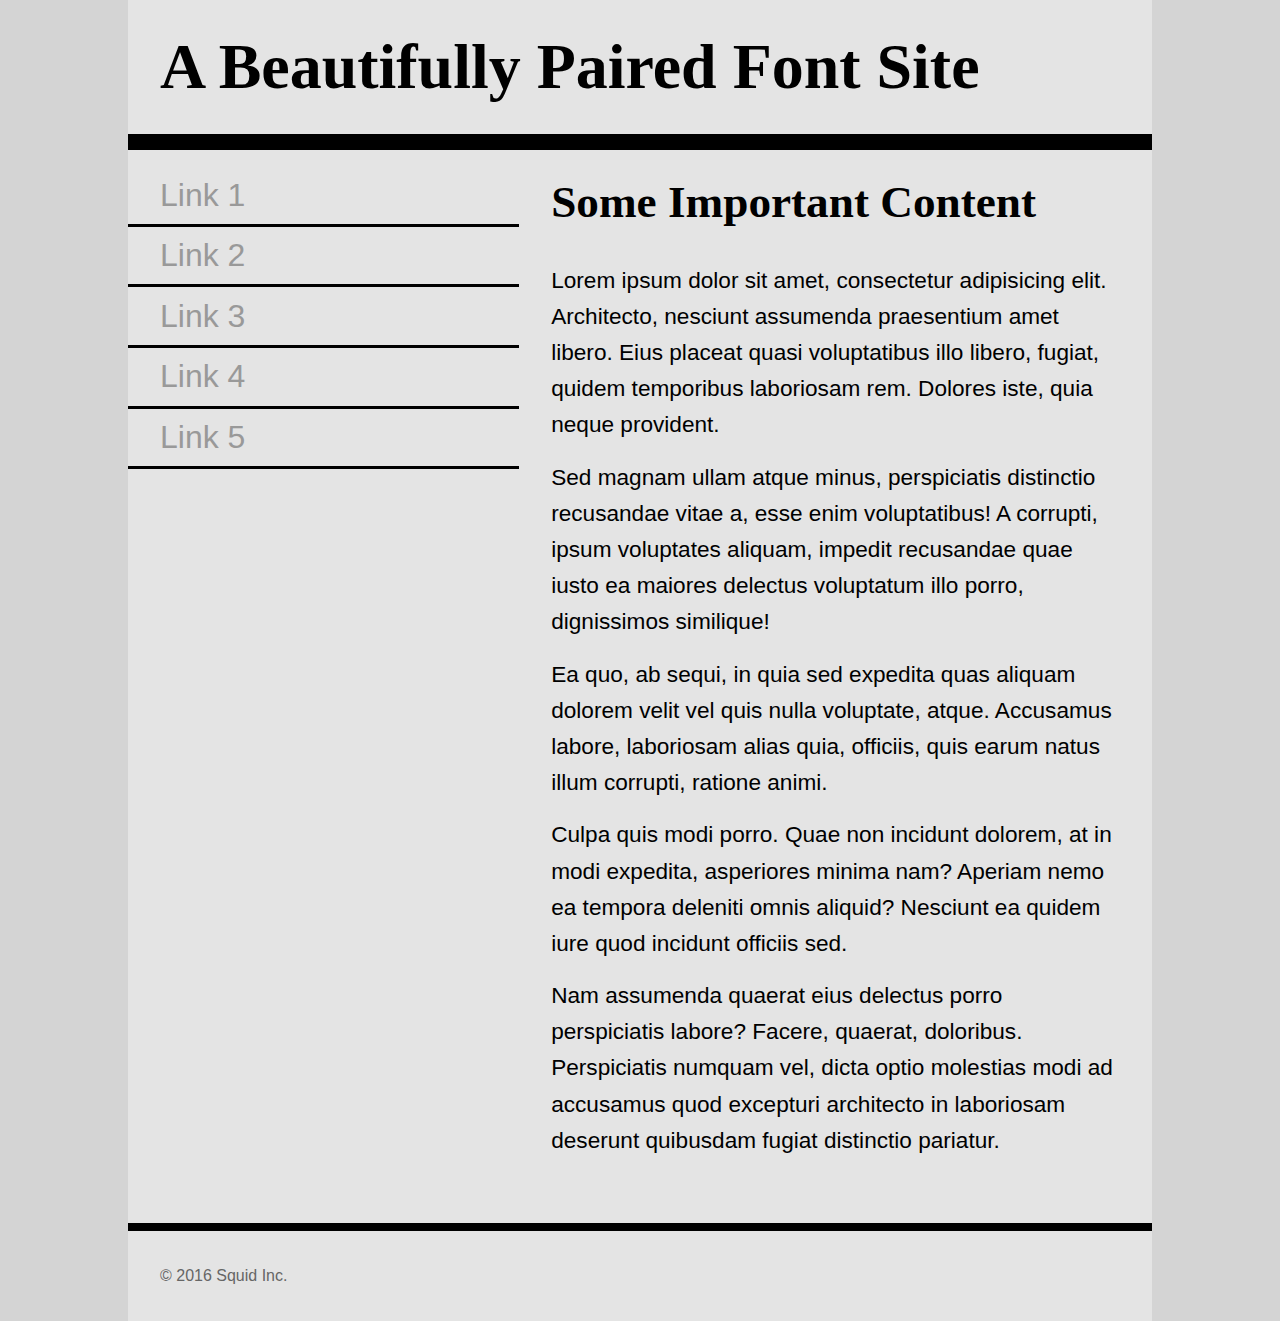
==== two.html @ 44936210 "Initial Commit" ====
<!DOCTYPE html>
<html lang="en">
<head>
    <meta charset="UTF-8">
    <title>Font Assignment</title>
    <!-- two pages are 
    index.html with sans-serif headings and serif body text
    
    two.html with serif headings and sans-serif body text
    
    don't forget to add your google font <link> in the right place
    -->
    <meta name="viewpoint" content="width=device-width" />
    <link href="two.css" rel="stylesheet" type="text/css"/>
</head>
<body>
    <div class="wrapper">
        <header>
            <h1>A Beautifully Paired Font Site</h1>
        </header>
        <nav>
            <ul>
                <li><a href="#">Link 1</a></li>
                <li><a href="#">Link 2</a></li>
                <li><a href="#">Link 3</a></li>
                <li><a href="#">Link 4</a></li>
                <li><a href="#">Link 5</a></li>
            </ul>
        </nav>
        <main>
            <h2>Some Important Content</h2>
            <p>Lorem ipsum dolor sit amet, consectetur adipisicing elit. Architecto, nesciunt assumenda praesentium amet libero. Eius placeat quasi voluptatibus illo libero, fugiat, quidem temporibus laboriosam rem. Dolores iste, quia neque provident.</p>
            <p>Sed magnam ullam atque minus, perspiciatis distinctio recusandae vitae a, esse enim voluptatibus! A corrupti, ipsum voluptates aliquam, impedit recusandae quae iusto ea maiores delectus voluptatum illo porro, dignissimos similique!</p>
            <p>Ea quo, ab sequi, in quia sed expedita quas aliquam dolorem velit vel quis nulla voluptate, atque. Accusamus labore, laboriosam alias quia, officiis, quis earum natus illum corrupti, ratione animi.</p>
            <p>Culpa quis modi porro. Quae non incidunt dolorem, at in modi expedita, asperiores minima nam? Aperiam nemo ea tempora deleniti omnis aliquid? Nesciunt ea quidem iure quod incidunt officiis sed.</p>
            <p>Nam assumenda quaerat eius delectus porro perspiciatis labore? Facere, quaerat, doloribus. Perspiciatis numquam vel, dicta optio molestias modi ad accusamus quod excepturi architecto in laboriosam deserunt quibusdam fugiat distinctio pariatur.</p>
        </main>
        <footer>
            <p>&copy; 2016 Squid Inc.</p>
        </footer>
    </div>
</body>
</html>
---- two.css ----
*{
    padding: 0;
    margin: 0;
    box-sizing: border-box;
}
html{
    font-size: 16px;
    line-height: 1.6;
    font-family: sans-serif;
}
html,body{
    background-color: #d4d4d4;
}
h1{
    font-family: serif;
    font-size: 3.998rem;
    padding:1rem 2rem;
}
h2{
    font-family: serif;
    font-size: 2.827rem;
    padding:1rem 2rem;
}
nav ul{
    padding:1rem 0;
}
nav li{
    font-size: 1.999rem;
    list-style-type: none;
}
nav li>a{
    display: block;
    text-decoration: none;
    border-bottom: 0.2rem solid black;
    padding: 0.2rem 2rem;
    color: #999;
}
nav li>a:hover,
nav li>a:active{
    color: #222;
}
p{
    font-size: 1.414rem;
    padding:0.5rem 2rem;
}
main p:last-child{
    padding-bottom: 4rem;
}
.wrapper{
    width: 80%;
    max-width: 1200px;
    margin: 0 auto;
    background-color: #e4e4e4;
}
header{
    width:100%;
    border-bottom: 1rem solid black;
}
nav{
    float:left;
    width: 38.2%;
}
main{
    float:right;
    width: 61.8%;
}
footer{
    clear:both;
    width: 100%;
    border-top: 0.5rem solid black;
}
footer p{
    font-size: 1rem;
    padding: 2rem;
    color: #666;
}
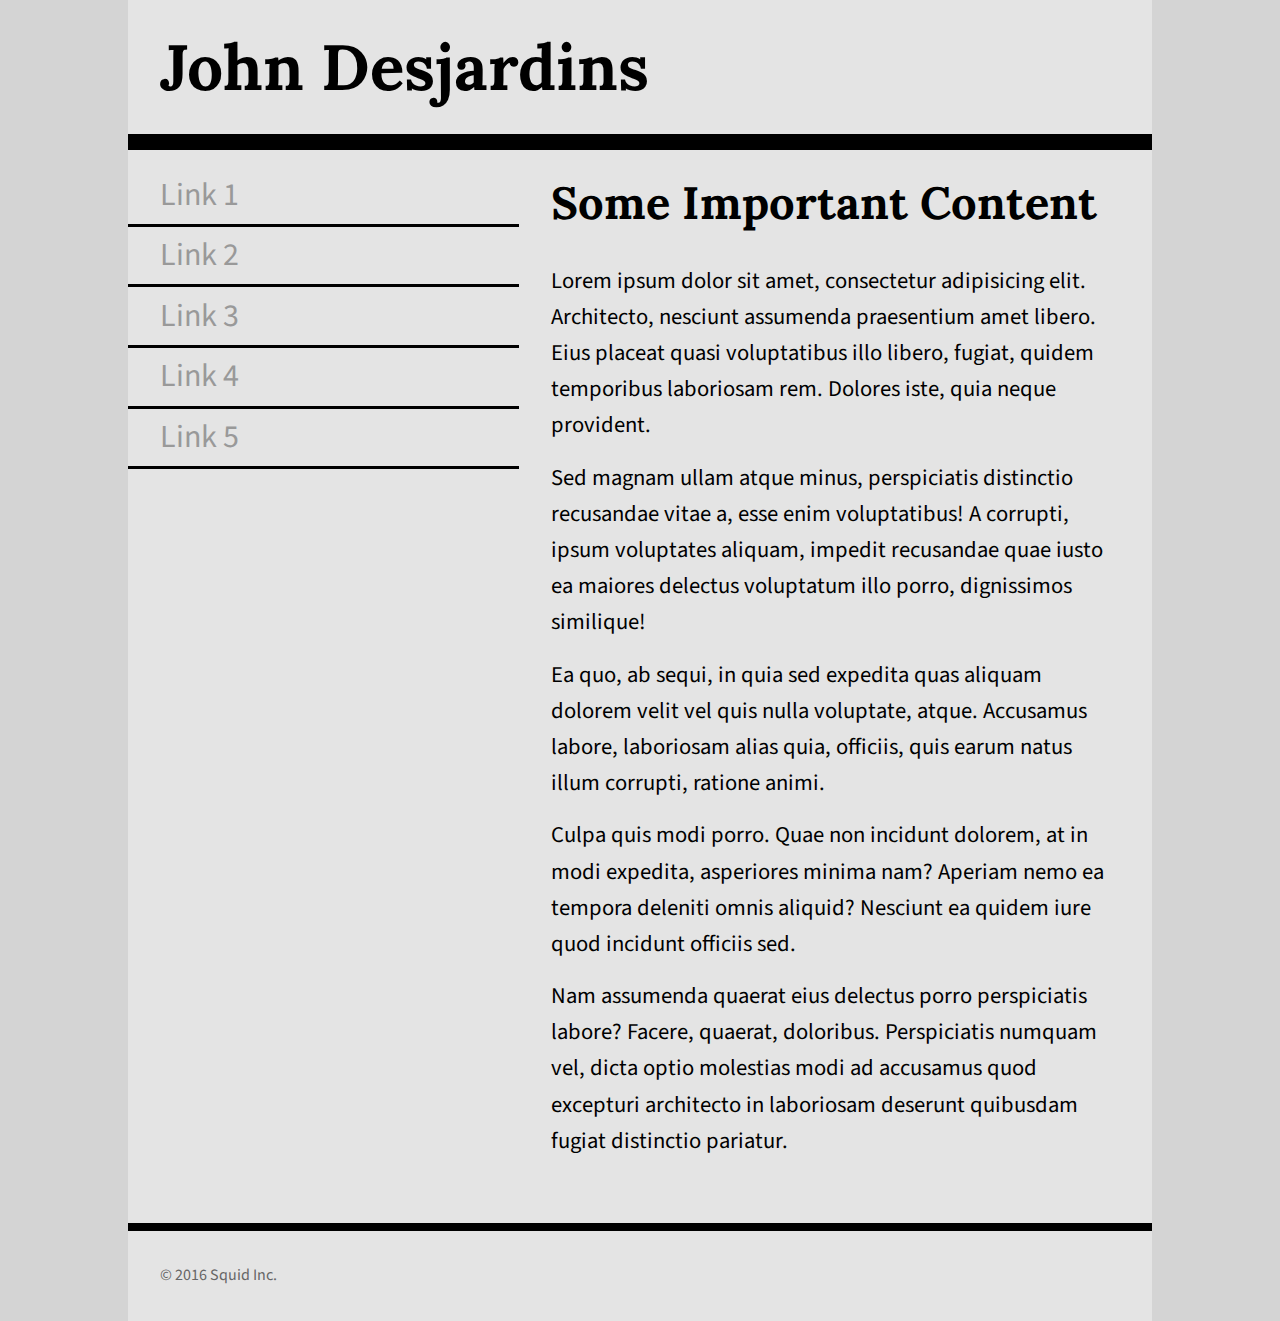
==== commit c8994b11: "Completed Assignment" ====
--- a/two.html
+++ b/two.html
@@ -1,25 +1,44 @@
 <!DOCTYPE html>
+
+<!--
+    MAD9014 Assignment #2: Fonts
+    John Desjardins [desj0251@algonquinlive.ca]
+    October 09 2016
+    two.html : Serif/Sans-Serif v1.0
+-->
+
 <html lang="en">
 <head>
     <meta charset="UTF-8">
     <title>Font Assignment</title>
     <!-- two pages are 
-    index.html with sans-serif headings and serif body text
-    
-    two.html with serif headings and sans-serif body text
-    
-    don't forget to add your google font <link> in the right place
+        index.html with sans-serif headings and serif body text
+        two.html with serif headings and sans-serif body text
+        don't forget to add your google font <link> in the right place
+    -->
+    <!--
+        The two google fonts used on this page are:
+            Serif:         Lora
+            Sans-Serif:    Source Sans Pro
+        The Fallback Fonts used are:
+            Serif:
+                Mac:        Baskerville
+                Windows:    Times New Roman
+            Sans-Serif:
+                Mac:        Arial
+                Windows:    Arial
     -->
     <meta name="viewpoint" content="width=device-width" />
+    <link href="https://fonts.googleapis.com/css?family=Lora|Source+Sans+Pro" rel="stylesheet">
     <link href="two.css" rel="stylesheet" type="text/css"/>
 </head>
 <body>
     <div class="wrapper">
         <header>
-            <h1>A Beautifully Paired Font Site</h1>
+            <h1>John Desjardins</h1>
         </header>
         <nav>
-            <ul>
+            <ul>    
                 <li><a href="#">Link 1</a></li>
                 <li><a href="#">Link 2</a></li>
                 <li><a href="#">Link 3</a></li>
--- a/two.css
+++ b/two.css
@@ -6,18 +6,18 @@
 html{
     font-size: 16px;
     line-height: 1.6;
-    font-family: sans-serif;
+    font-family: "Source Sans Pro", Arial, sans-serif;
 }
 html,body{
     background-color: #d4d4d4;
 }
 h1{
-    font-family: serif;
+    font-family: "Lora", "Baskerville", "Times New Roman", serif;
     font-size: 3.998rem;
     padding:1rem 2rem;
 }
 h2{
-    font-family: serif;
+    font-family: "Lora", "Baskerville", "Times New Roman", serif;
     font-size: 2.827rem;
     padding:1rem 2rem;
 }
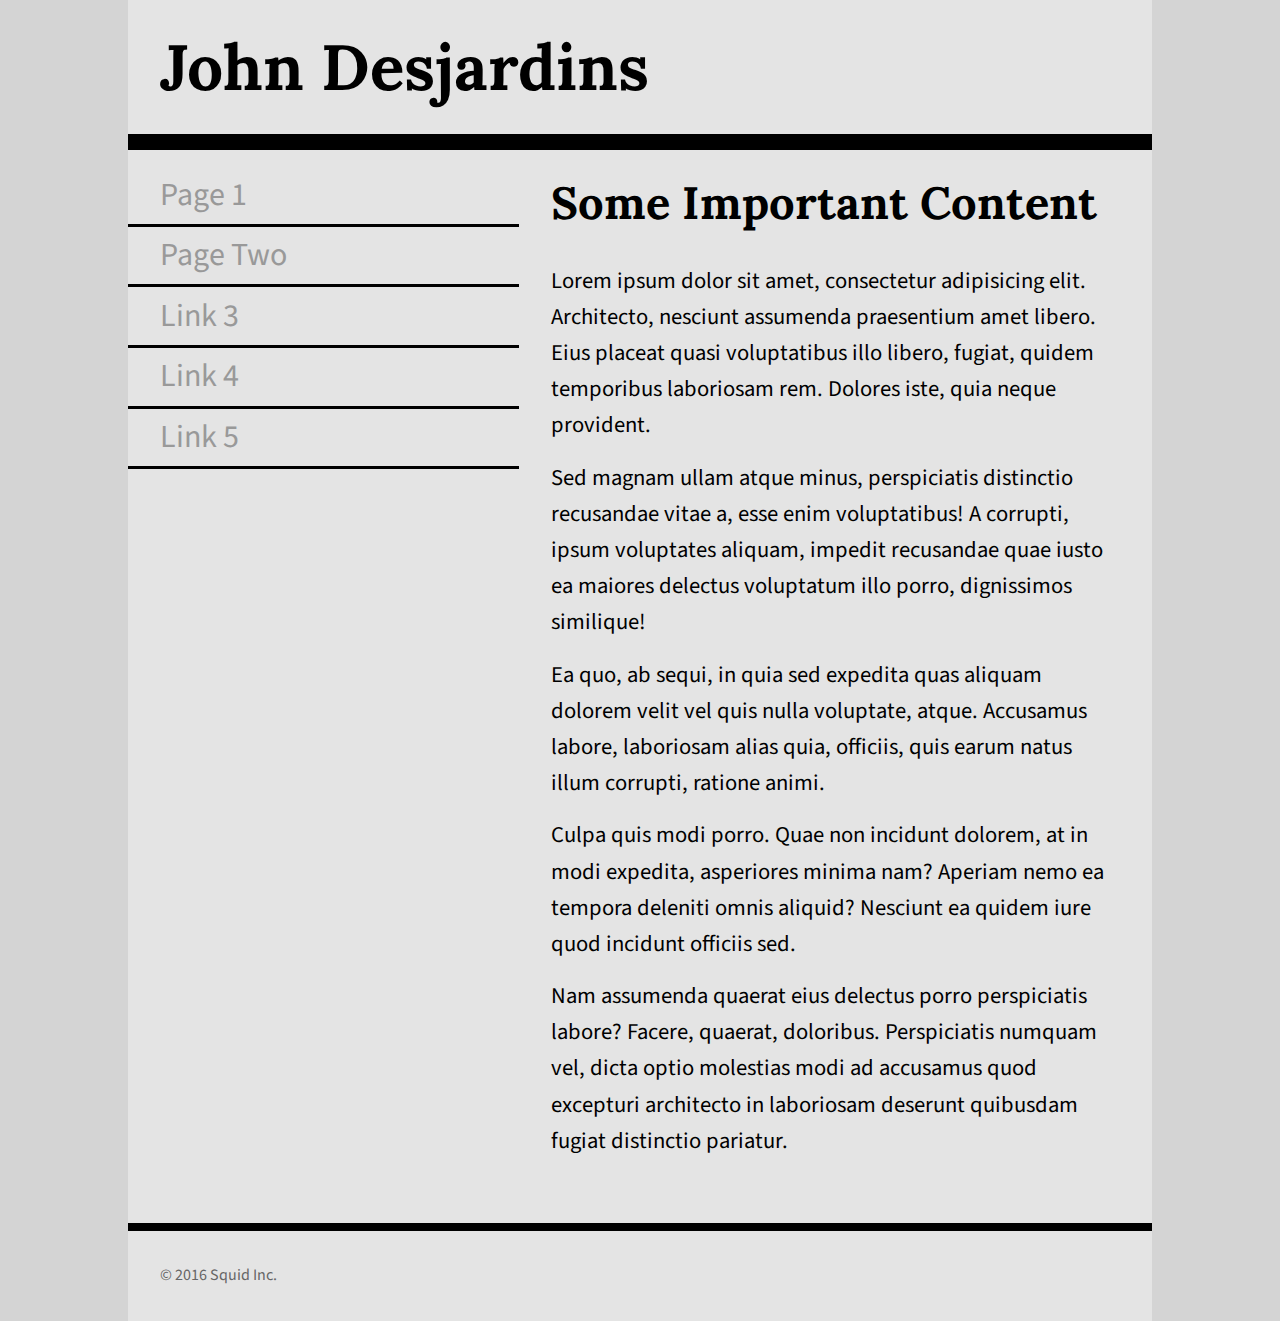
==== commit e4e9a79e: "Added Links to Github Pages" ====
--- a/two.html
+++ b/two.html
@@ -39,8 +39,8 @@
         </header>
         <nav>
             <ul>    
-                <li><a href="#">Link 1</a></li>
-                <li><a href="#">Link 2</a></li>
+                <li><a href="https://desj0251.github.io/fonts/index.html">Page 1</a></li>
+                <li><a href="https://desj0251.github.io/fonts/two.html">Page Two</a></li>
                 <li><a href="#">Link 3</a></li>
                 <li><a href="#">Link 4</a></li>
                 <li><a href="#">Link 5</a></li>
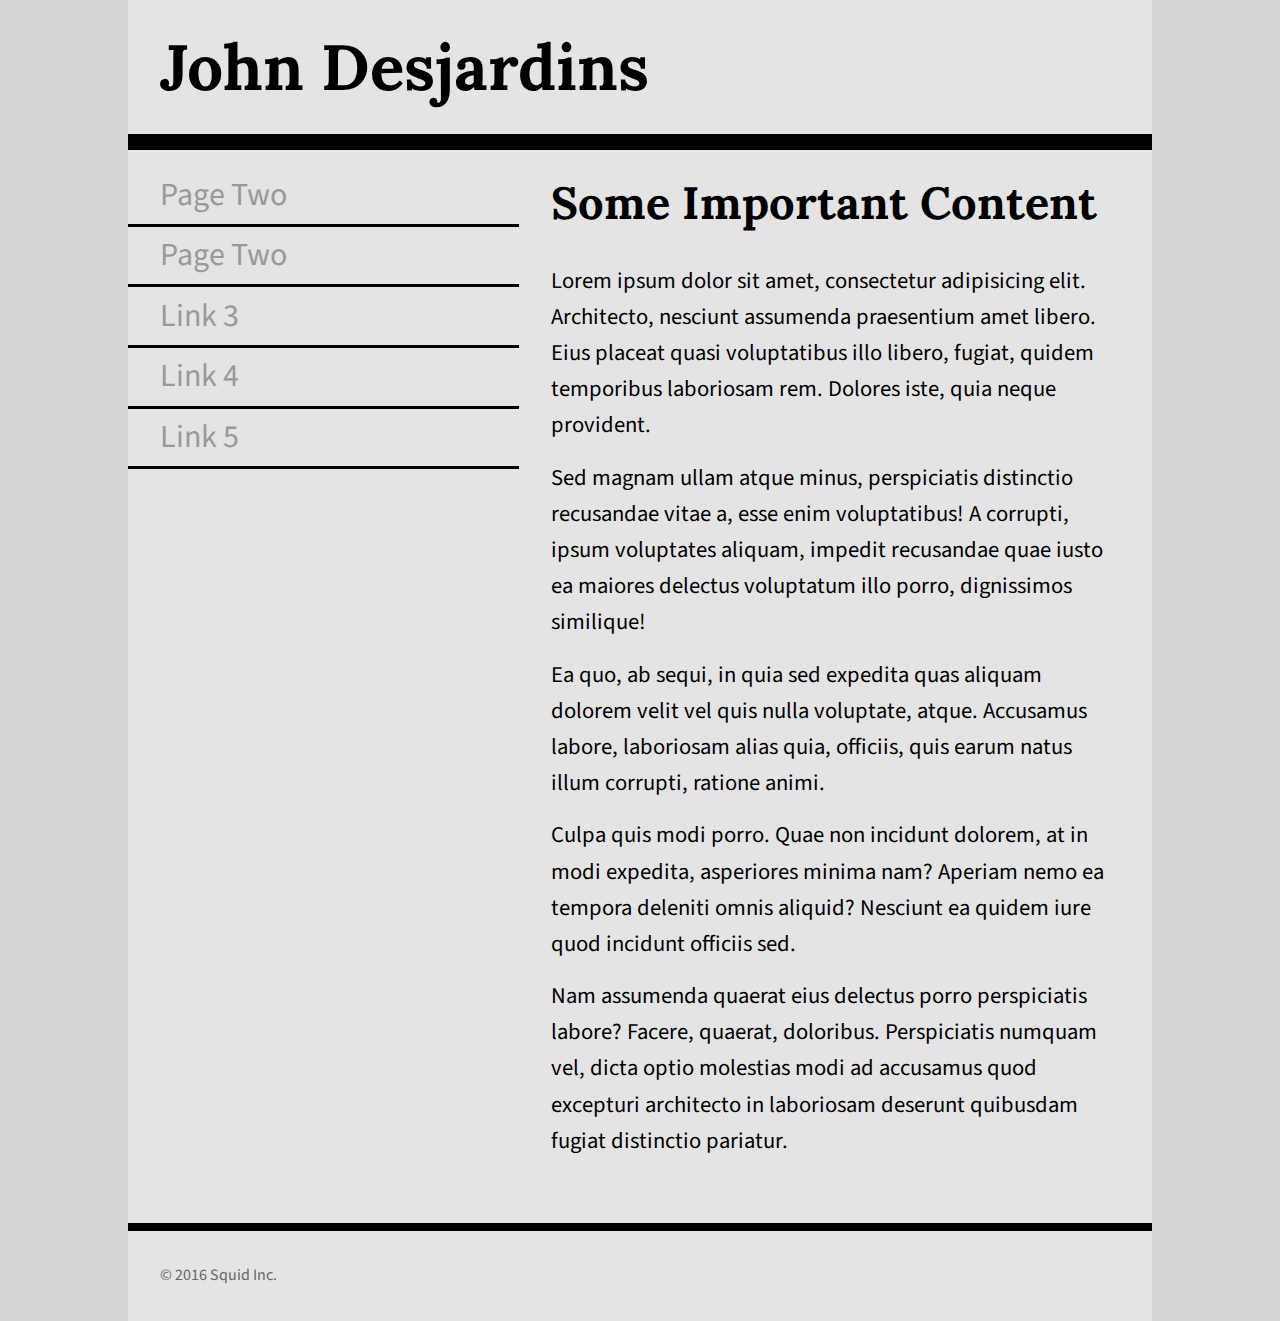
==== commit 5caa745d: "Fixed Type" ====
--- a/two.html
+++ b/two.html
@@ -39,7 +39,7 @@
         </header>
         <nav>
             <ul>    
-                <li><a href="https://desj0251.github.io/fonts/index.html">Page 1</a></li>
+                <li><a href="https://desj0251.github.io/fonts/index.html">Page Two</a></li>
                 <li><a href="https://desj0251.github.io/fonts/two.html">Page Two</a></li>
                 <li><a href="#">Link 3</a></li>
                 <li><a href="#">Link 4</a></li>
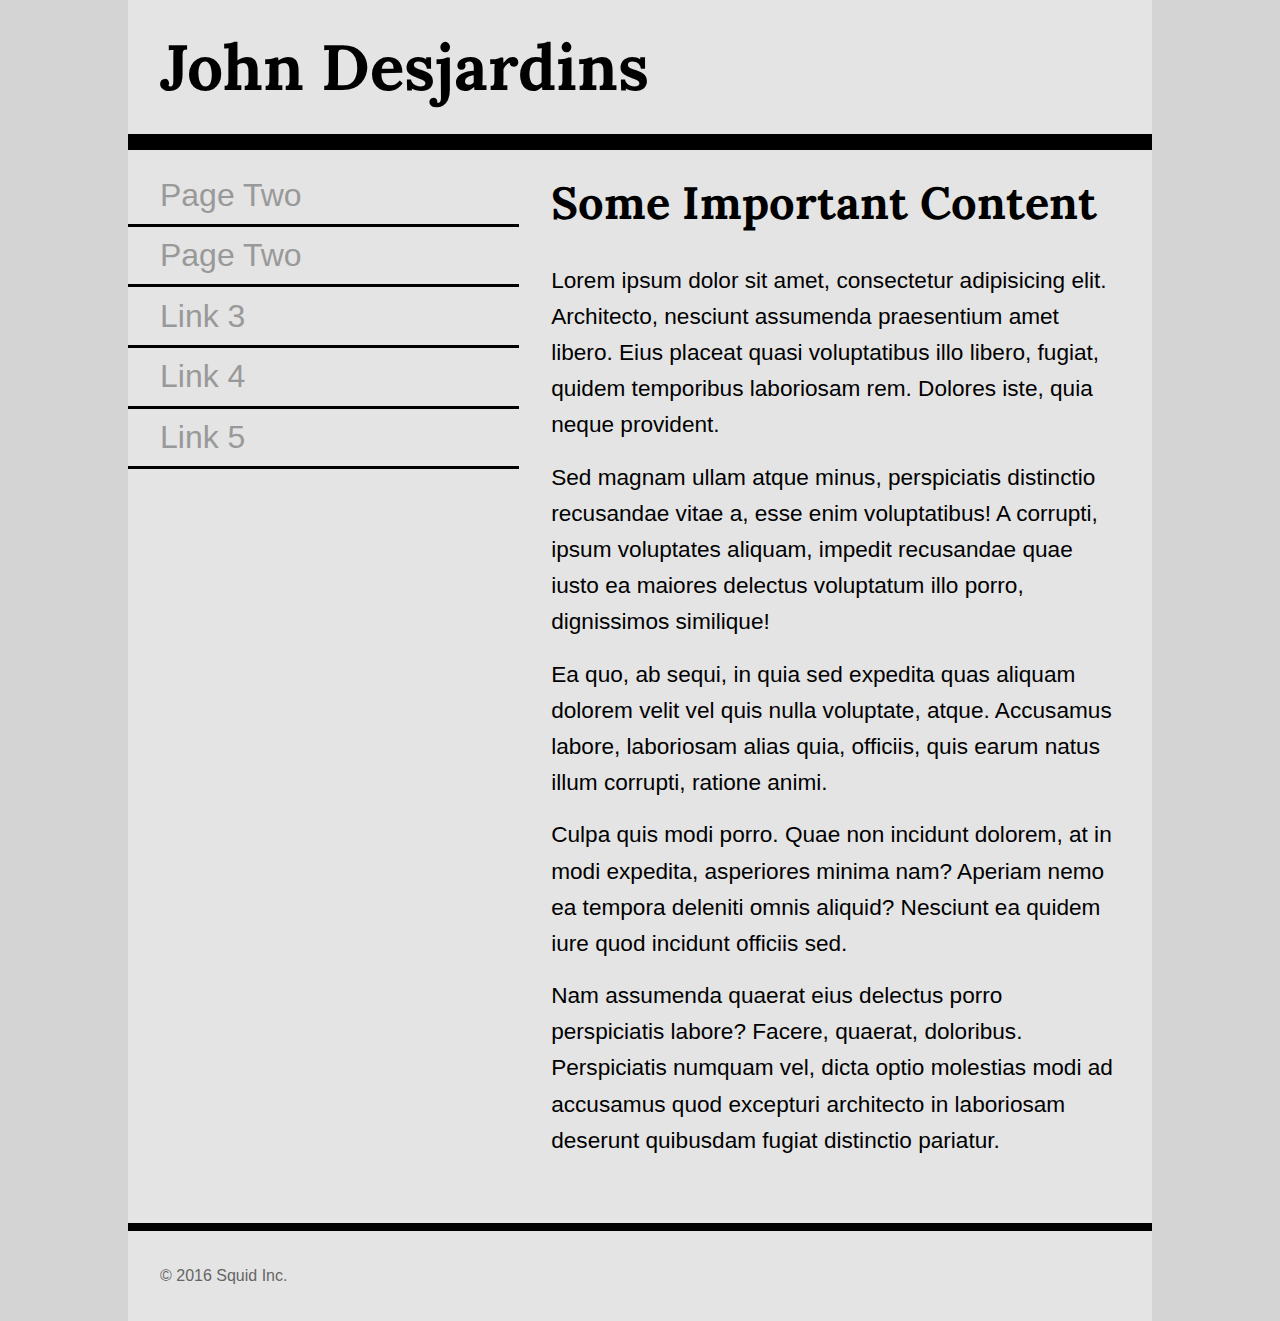
==== commit 7eca324b: "more validation errors fixed" ====
--- a/two.html
+++ b/two.html
@@ -29,7 +29,7 @@
                 Windows:    Arial
     -->
     <meta name="viewpoint" content="width=device-width" />
-    <link href="https://fonts.googleapis.com/css?family=Lora|Source+Sans+Pro" rel="stylesheet">
+    <link href="https://fonts.googleapis.com/css?family=Lora%7C;Source+Sans+Pro" rel="stylesheet">
     <link href="two.css" rel="stylesheet" type="text/css"/>
 </head>
 <body>
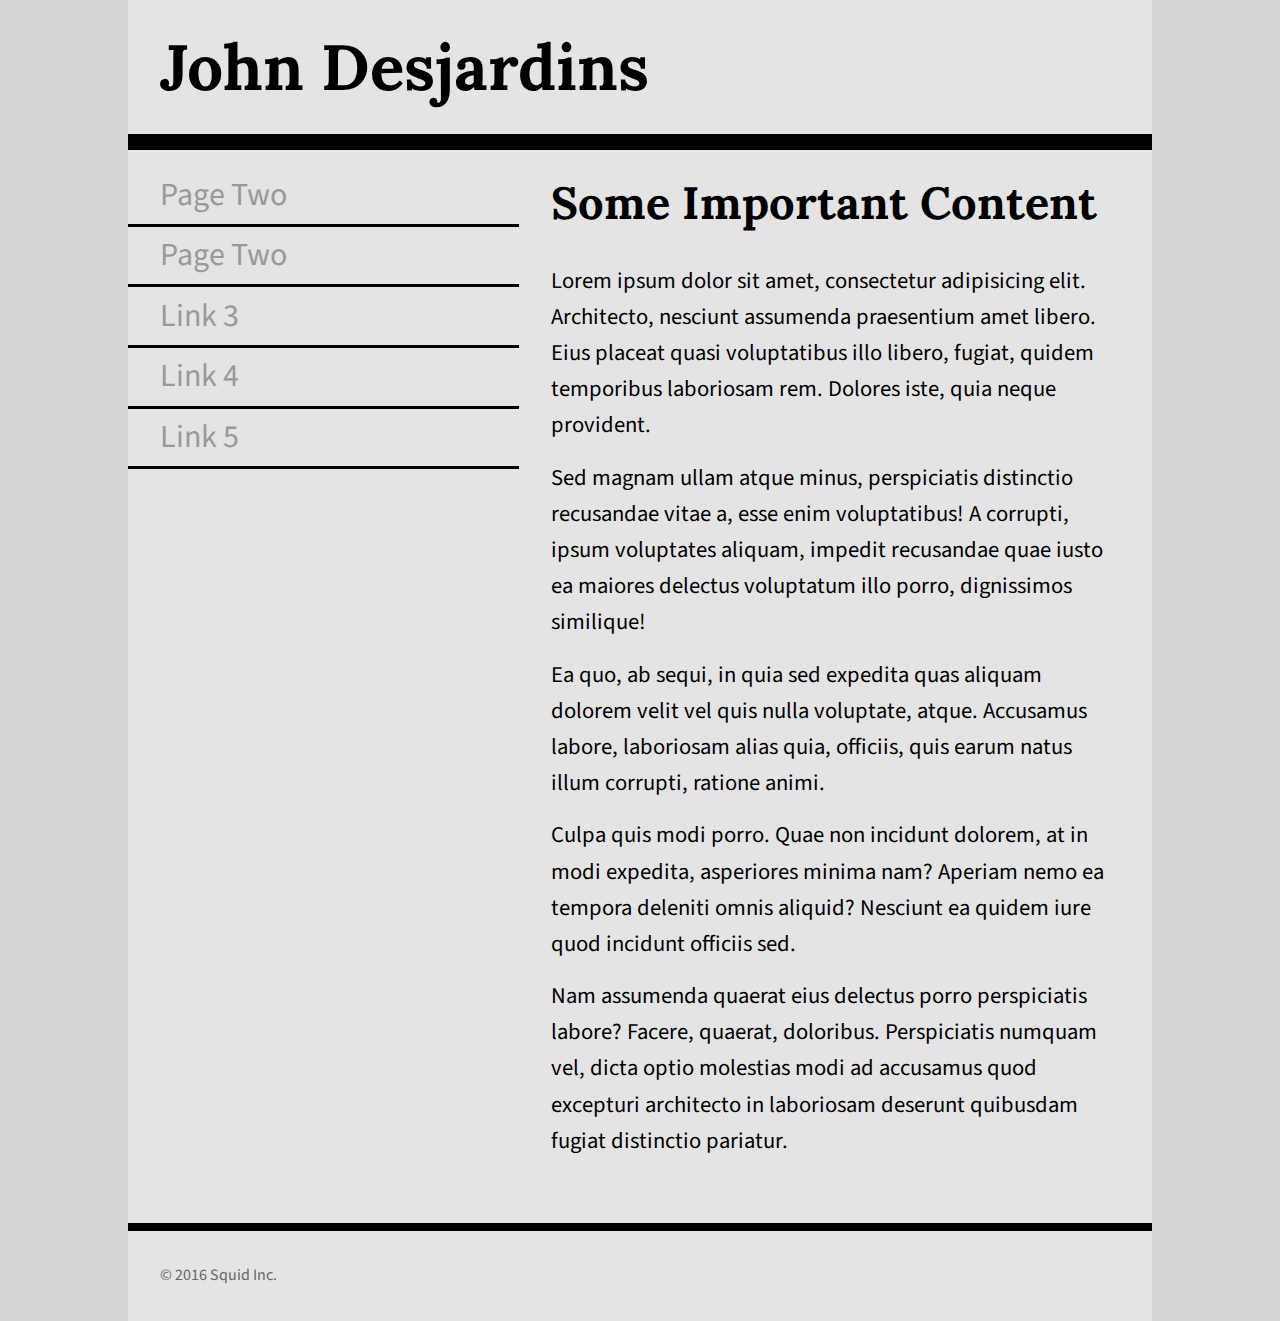
==== commit b27a54a4: "fixes again" ====
--- a/two.html
+++ b/two.html
@@ -29,7 +29,7 @@
                 Windows:    Arial
     -->
     <meta name="viewpoint" content="width=device-width" />
-    <link href="https://fonts.googleapis.com/css?family=Lora%7C;Source+Sans+Pro" rel="stylesheet">
+    <link href="https://fonts.googleapis.com/css?family=Lora%7cSource+Sans+Pro" rel="stylesheet">
     <link href="two.css" rel="stylesheet" type="text/css"/>
 </head>
 <body>
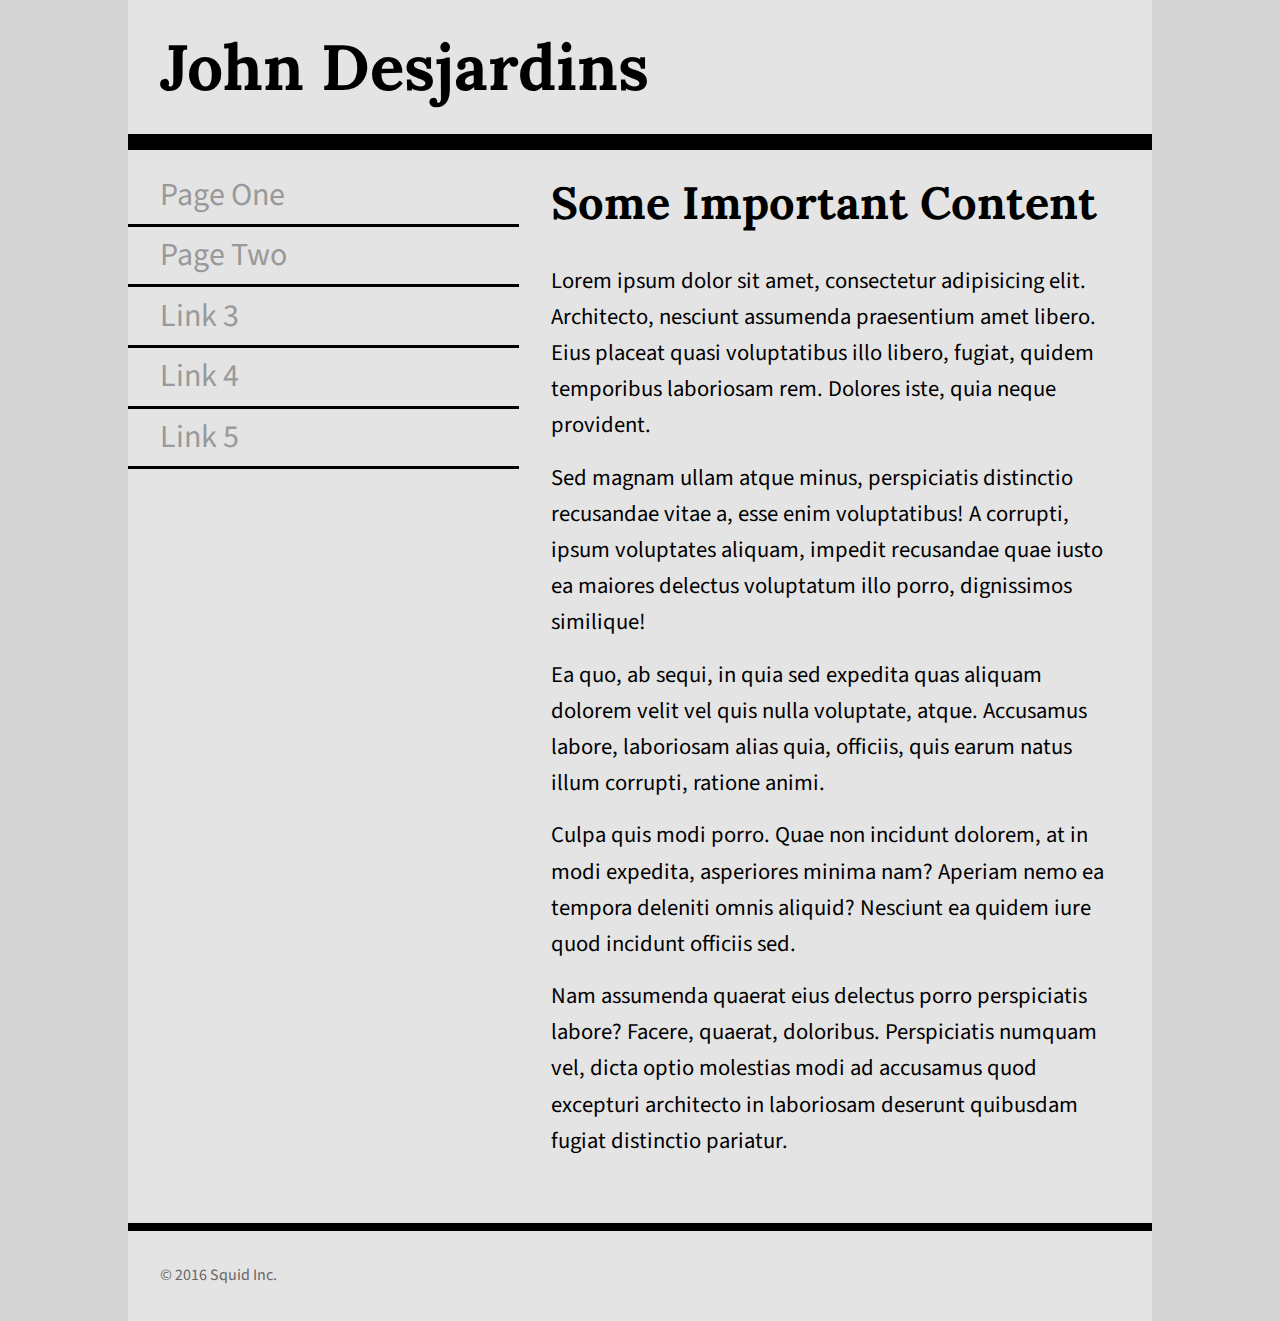
==== commit 0f72340d: "bug fixes" ====
--- a/two.html
+++ b/two.html
@@ -39,7 +39,7 @@
         </header>
         <nav>
             <ul>    
-                <li><a href="https://desj0251.github.io/fonts/index.html">Page Two</a></li>
+                <li><a href="https://desj0251.github.io/fonts/index.html">Page One</a></li>
                 <li><a href="https://desj0251.github.io/fonts/two.html">Page Two</a></li>
                 <li><a href="#">Link 3</a></li>
                 <li><a href="#">Link 4</a></li>
